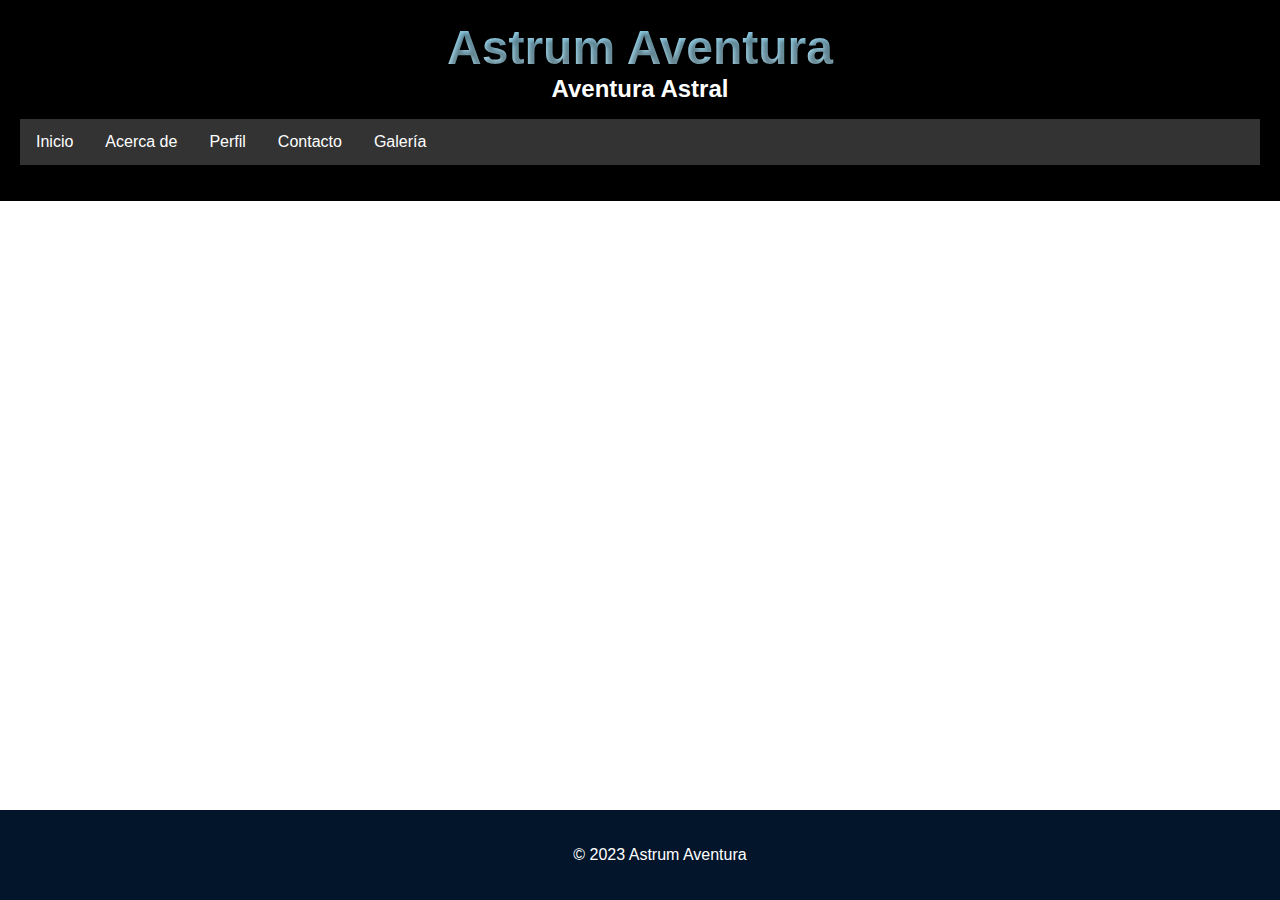
==== index.html @ 4eab1082 "Add files via upload" ====
<!DOCTYPE html>
<html lang="es">
<head>
    <meta charset="UTF-8">
    <meta name="viewport" content="width=device-width, initial-scale=1.0">
    <title>Astrum Aventura - Aventura Astral</title>
    <link rel="stylesheet" type="text/css" href="Titulos.css">
    <link rel="stylesheet" type="text/css" href="menu.css"> 
</head>
<body>
    
    <header>
        <h1>Astrum Aventura</h1>
        <h2>Aventura Astral</h2>
        <nav>
            <ul class="menu">
                <li><a href="#">Inicio</a></li>
                <li><a href="#">Acerca de</a></li>
                <li><a href="Login.html">Perfil</a></li>
                <li><a href="#">Contacto</a></li>
                <li><a href="#">Galería</a></li>
            </ul>
        </nav>
    </header>

    <main>
    </main>

    <footer>
        <p>&copy; 2023 Astrum Aventura</p>
    </footer>
</body>
</html>
---- Titulos.css ----
/* Estilos generales */
body {
    font-family: Arial, sans-serif;
    margin: 0;
    padding: 0;
    background-image: url('../outerspace-6.gif');
    background-position: center;
    background-size:cover ;
}

header, main, footer {
    text-align: center;
    padding: 20px;
}

/* Estilos para el título */
header {
    background-color: black; /* Fondo oscuro */
    color: white; /* Texto blanco */
    position: relative; /* Para posicionar elementos relativos a este contenedor */
}

header h1 {
    font-size: 48px;
    margin: 0;
    background-image: linear-gradient(to bottom, skyblue, lightblue); /* Gradiente azul a azul oscuro */
    -webkit-background-clip: text; /* Permite que el fondo sea visible solo donde hay texto */
    color: transparent; /* Hace el texto transparente para que muestre el gradiente de fondo */
    text-shadow: 2px 2px 4px rgba(0, 0, 0, 0.4); /* Sombra para dar profundidad */
}

header h2 {
    font-size: 24px;
    margin: 0;
}

/* Agrega estilos adicionales según sea necesario */

footer {
    background-color: #02152b;
    color: white;
    position: fixed;
    width: 100%;
    bottom: 0;
}

/* Estilos del contenido principal */



/* Agrega estilos específicos para el contenido relacionado con el planetario 3D */
---- menu.css ----
.menu {
    list-style-type: none;
    padding: 0;
    background-color: #333;
    overflow: hidden;
}

.menu li {
    float: left;
}

.menu li a {
    display: block;
    color: white;
    text-align: center;
    padding: 14px 16px;
    text-decoration: none;
}

.menu li a:hover {
    background-color: #ddd;
    color: black;
}
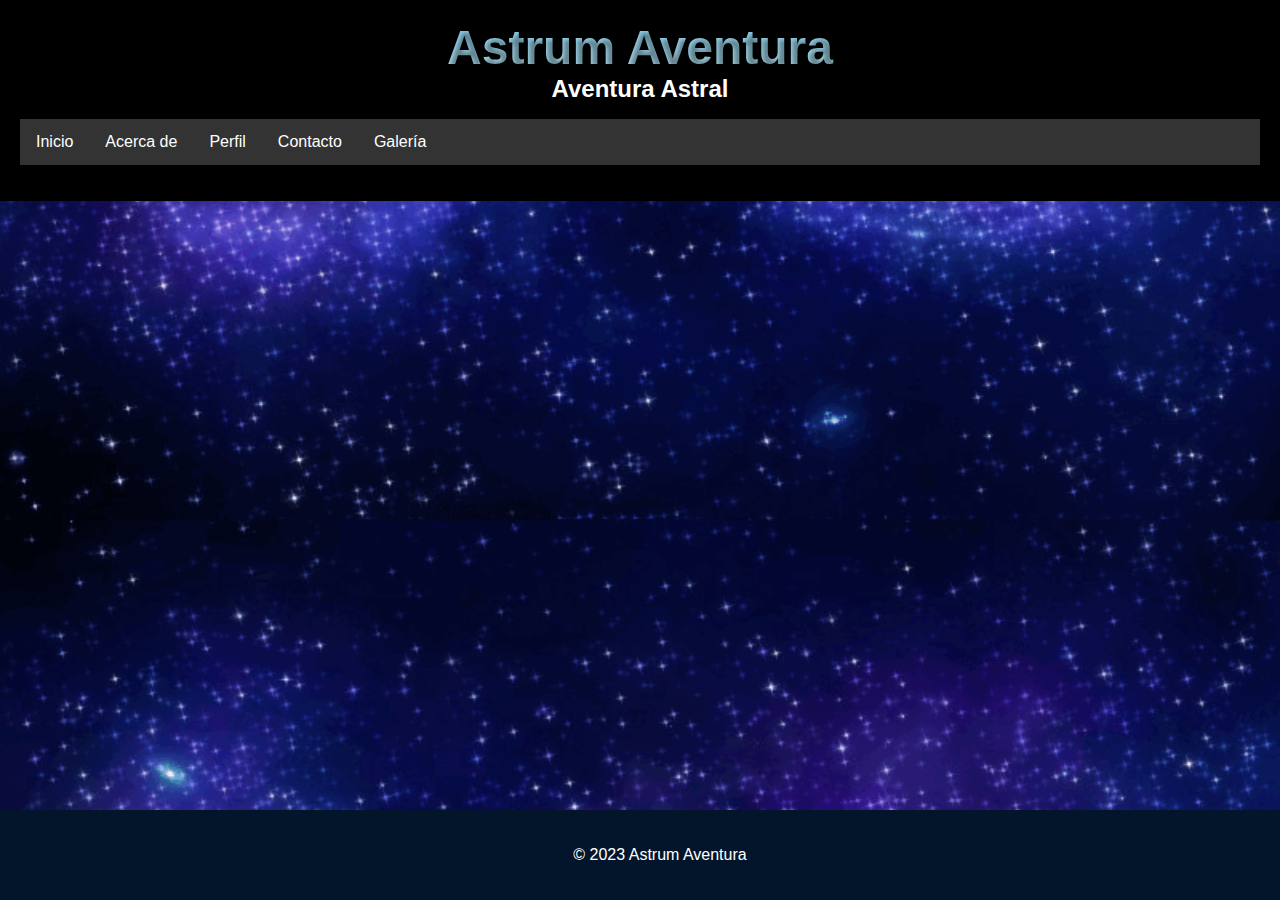
==== commit d2f81300: "Update index.html" ====
--- a/index.html
+++ b/index.html
@@ -7,6 +7,16 @@
     <link rel="stylesheet" type="text/css" href="Titulos.css">
     <link rel="stylesheet" type="text/css" href="menu.css"> 
 </head>
+    <meta name="google-site-verification" content="YbOy2-KTL2Hyxr02CdgEBI27KHzBNPreCeYyiLNdWJU" />
+    <!-- Google tag (gtag.js) -->
+<script async src="https://www.googletagmanager.com/gtag/js?id=G-CS6GV5RSFV"></script>
+<script>
+  window.dataLayer = window.dataLayer || [];
+  function gtag(){dataLayer.push(arguments);}
+  gtag('js', new Date());
+
+  gtag('config', 'G-CS6GV5RSFV');
+</script>
 <body>
     
     <header>
--- a/Titulos.css
+++ b/Titulos.css
@@ -3,7 +3,7 @@
     font-family: Arial, sans-serif;
     margin: 0;
     padding: 0;
-    background-image: url('../outerspace-6.gif');
+    background-image: url('outerspace-78.gif');
     background-position: center;
     background-size:cover ;
 }
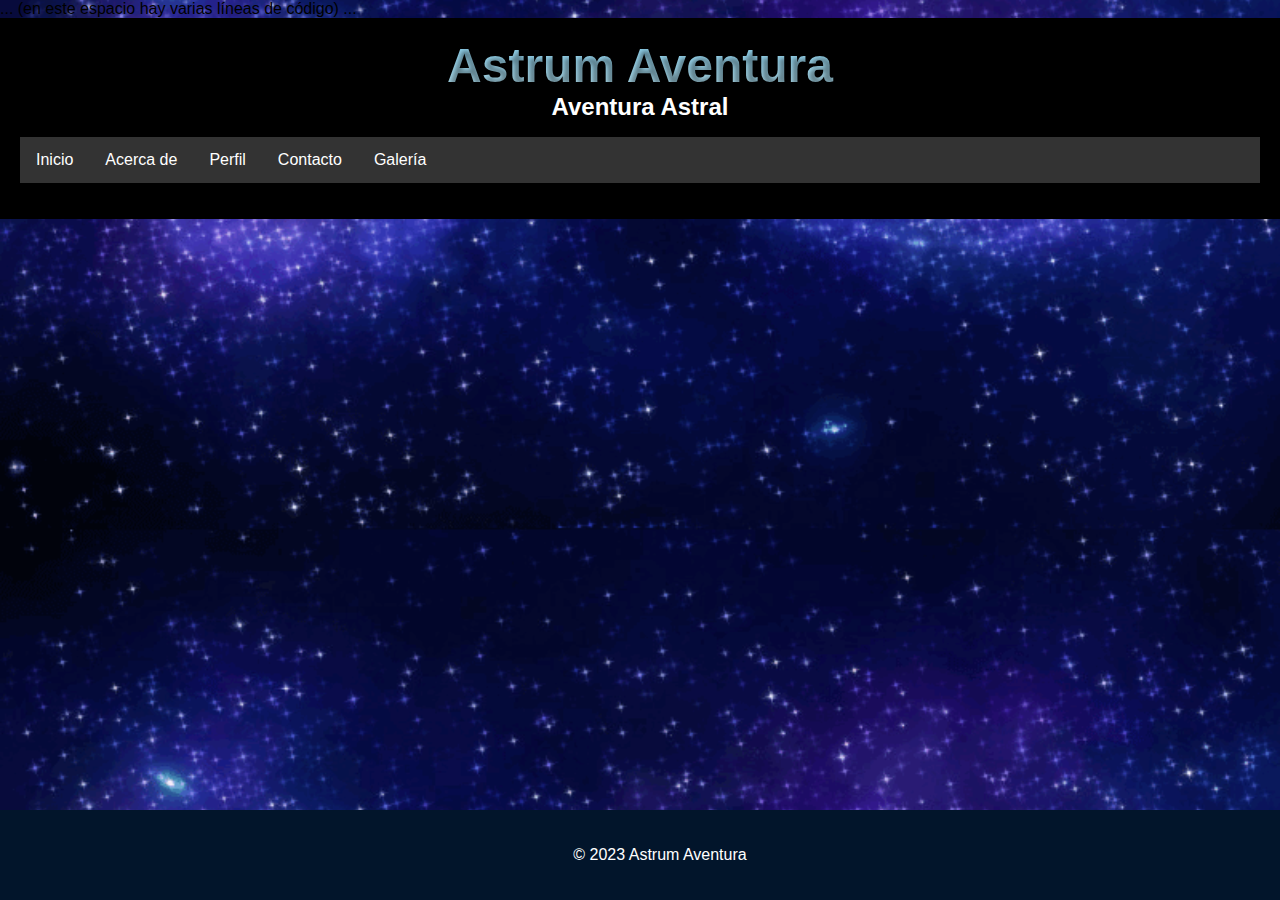
==== commit aef59f5a: "Update index.html" ====
--- a/index.html
+++ b/index.html
@@ -7,7 +7,11 @@
     <link rel="stylesheet" type="text/css" href="Titulos.css">
     <link rel="stylesheet" type="text/css" href="menu.css"> 
 </head>
-    <meta name="google-site-verification" content="YbOy2-KTL2Hyxr02CdgEBI27KHzBNPreCeYyiLNdWJU" />
+    <!-- Etiqueta de Google (gtag.js) -->
+
+... (en este espacio hay varias líneas de código) ...
+
+</script>
     <!-- Google tag (gtag.js) -->
 <script async src="https://www.googletagmanager.com/gtag/js?id=G-CS6GV5RSFV"></script>
 <script>
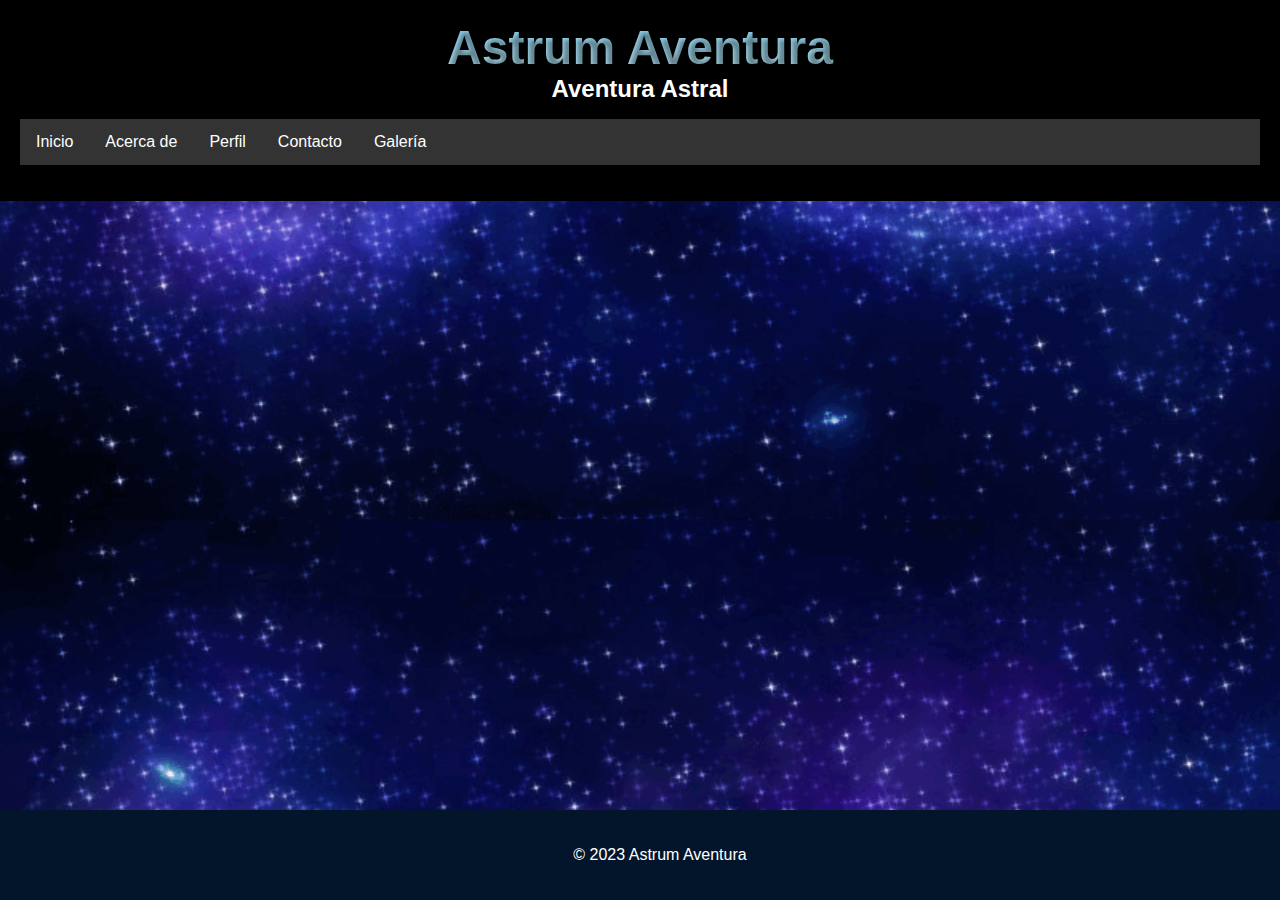
==== commit 92de5b81: "Update index.html" ====
--- a/index.html
+++ b/index.html
@@ -7,11 +7,6 @@
     <link rel="stylesheet" type="text/css" href="Titulos.css">
     <link rel="stylesheet" type="text/css" href="menu.css"> 
 </head>
-    <!-- Etiqueta de Google (gtag.js) -->
-
-... (en este espacio hay varias líneas de código) ...
-
-</script>
     <!-- Google tag (gtag.js) -->
 <script async src="https://www.googletagmanager.com/gtag/js?id=G-CS6GV5RSFV"></script>
 <script>
